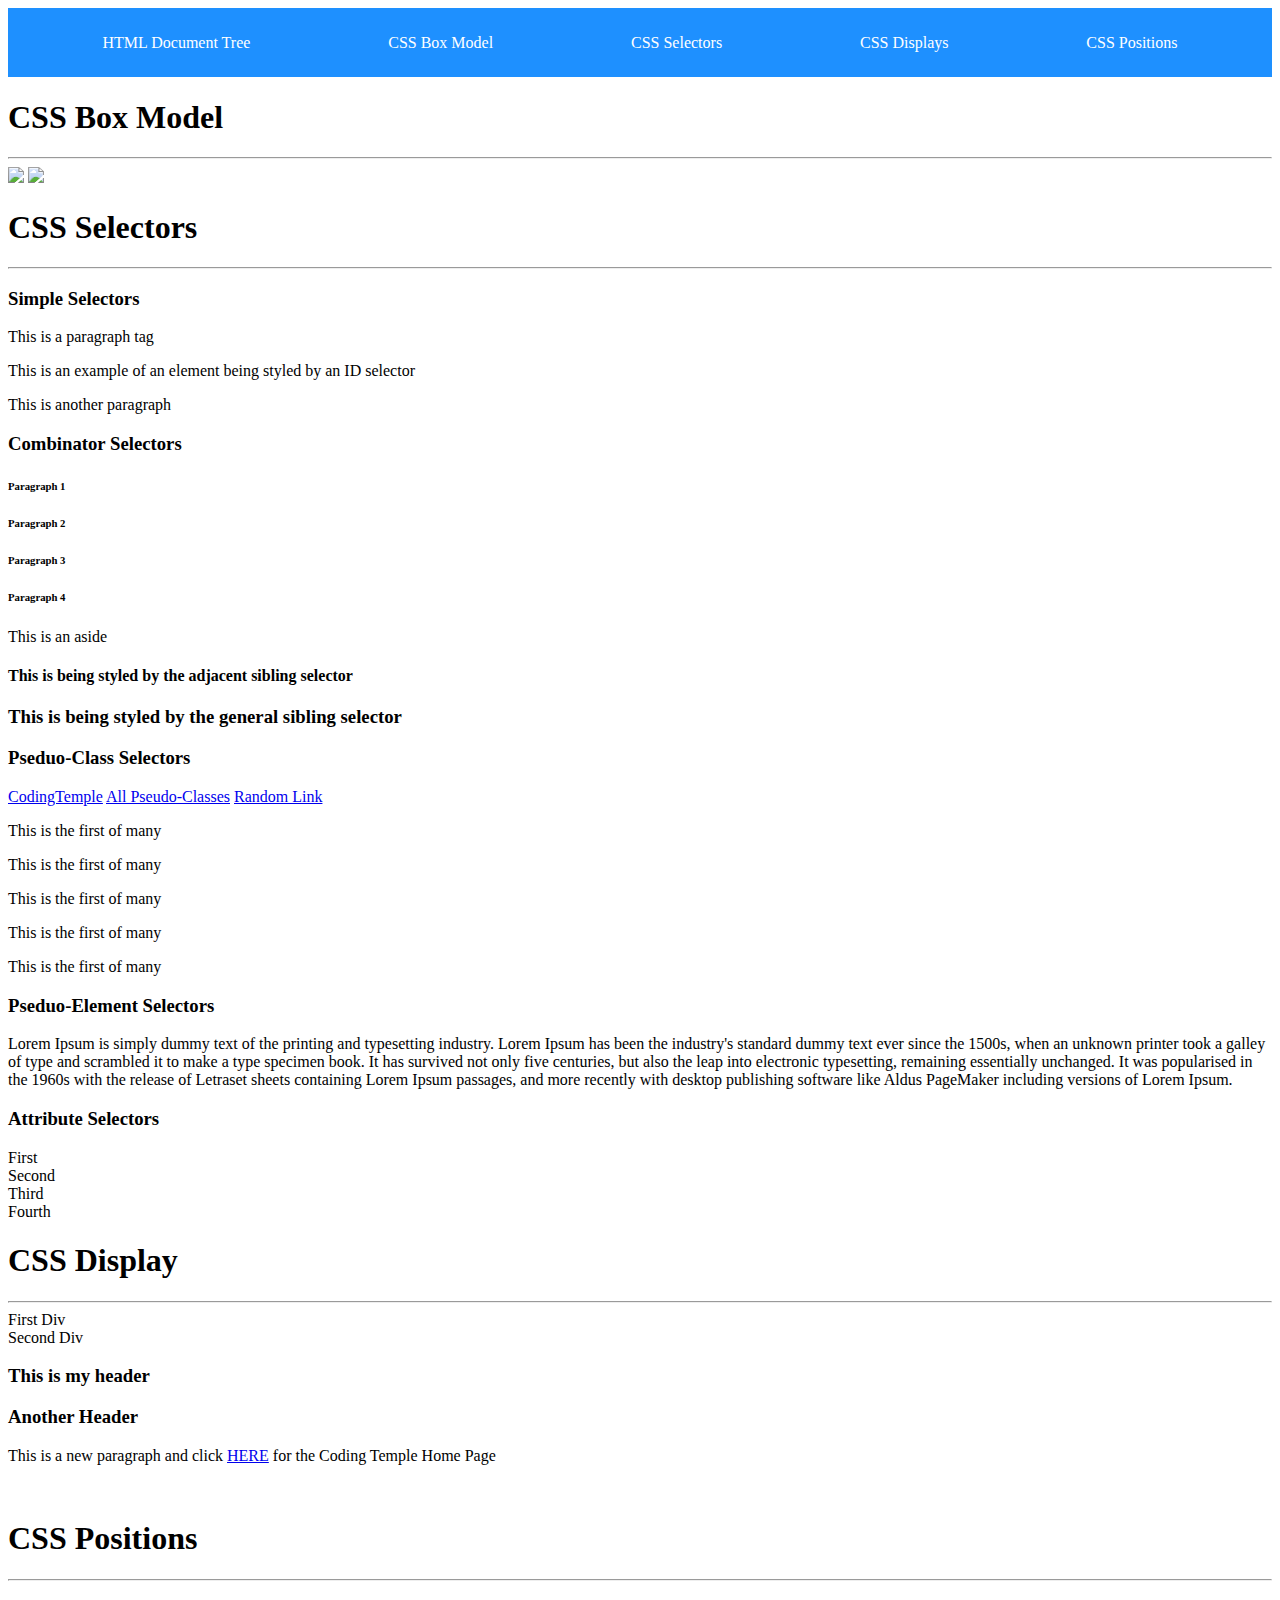
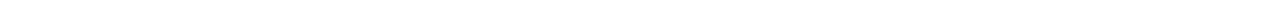
==== index.html @ a7bd724e "initial commit with basic setup" ====
<!DOCTYPE html>
<html lang="en">
<head>
    <meta charset="UTF-8">
    <meta http-equiv="X-UA-Compatible" content="IE=edge">
    <meta name="viewport" content="width=device-width, initial-scale=1.0">
    <title>CSS Selectors, Box Model, Display, Positions</title>
    <link rel="stylesheet" href="./css/main.css">
</head>
<body>
    
    <div class="navbar">
        <a href="http://web.simmons.edu/~grabiner/comm244/weekfour/document-tree.html" target="_blank">HTML Document Tree</a>
        <a href="https://www.w3schools.com/css/css_boxmodel.asp" target="_blank">CSS Box Model</a>
        <a href="https://www.w3schools.com/css/css_selectors.asp" target="_blank">CSS Selectors</a>
        <a href="https://www.w3schools.com/css/css_display_visibility.asp" target="_blank">CSS Displays</a>
        <a href="https://www.w3schools.com/css/css_positioning.asp" target="_blank">CSS Positions</a>
    </div>

    <section>
        <h1>CSS Box Model</h1>
        <hr>
        <img src="https://picsum.photos/300/100?random=1" class="box-model"></img>
        <img src="https://picsum.photos/300/100?random=2" class="box-model"></img>
    </section>

    
    
    <section>
        <h1>CSS Selectors</h1>
        <hr>
        <div class="selectors">
            <h3>Simple Selectors</h3>
            <p>This is a paragraph tag</p>
            <p id="simple">This is an example of an element being styled by an ID selector</p>
            <p>This is another paragraph</p>
        </div>
        <div id="combo" class="selectors">
            <h3>Combinator Selectors</h3>

            <div>
                <h6>Paragraph 1</h6>
                <h6>Paragraph 2</h6>
            </div>
            <h6>Paragraph 3</h6>
            <h6>Paragraph 4</h6>

            <aside>
                <p>This is an aside</p>
            </aside>

            <h4>This is being styled by the adjacent sibling selector</h4>

            <h3>This is being styled by the general sibling selector</h3>

        </div>
        <div class="selectors">
            <h3>Pseduo-Class Selectors</h3>

            <a href="https://codingtemple.com/">CodingTemple</a>
            <a href="https://www.w3schools.com/css/css_pseudo_classes.asp">All Pseudo-Classes</a>
            <a href="https://randomlink.com">Random Link</a>
            
            <div class="child-example">
                <p>This is the first of many</p>
                <p>This is the first of many</p>
                <p>This is the first of many</p>
                <p>This is the first of many</p>
                <p>This is the first of many</p>
            </div>

        </div>
        <div class="selectors">
            <h3>Pseduo-Element Selectors</h3>

            <p id="first-line">Lorem Ipsum is simply dummy text of the printing and typesetting industry. Lorem Ipsum has been the industry's standard dummy text ever since the 1500s, when an unknown printer took a galley of type and scrambled it to make a type specimen book. It has survived not only five centuries, but also the leap into electronic typesetting, remaining essentially unchanged. It was popularised in the 1960s with the release of Letraset sheets containing Lorem Ipsum passages, and more recently with desktop publishing software like Aldus PageMaker including versions of Lorem Ipsum.
            </p>

        </div>
        <div class="selectors">
            <h3>Attribute Selectors</h3>
            <div class="attributes">
                <div title="border first">First</div>
                <div title="second border">Second</div>
                <div title="border-third">Third</div>
                <div title="border">Fourth</div>
            </div>
        </div>
    </section>

    <section id="displays">
        <h1>CSS Display</h1>
        <hr>
        <!-- 
            The Block Level Element
            Starts a new line and requiresfull width availability.
            Includes: div, h1-h6, p, form, header, footer, section, and aside 
        -->
        <div class="block-level">
            First Div
        </div>
        <div class="block-level">
            Second Div
        </div>
        <div class="block-level">
            <h3>This is my header</h3>
            <h3>Another Header</h3>
        </div>

        <!-- 
            And inline element DOES NOT start a new line andonly uses spacerequired for content.Includes: span, a, img
         -->
        <p>This is a new paragraph and click <a href='https://codingtemple.com'>HERE</a> for the Coding Temple Home Page</p>

        <div class="gallery">
            <img src="https://picsum.photos/200?random=10" alt="">
            <img src="https://picsum.photos/200?random=11" alt="">
            <img src="https://picsum.photos/200?random=12" alt="" id="middle">
            <img src="https://picsum.photos/200?random=13" alt="">
            <img src="https://picsum.photos/200?random=14" alt="">
        </div>
    </section>

    <section class="positions">
        <h1>CSS Positions</h1>
        <hr>
        <div class="position-border">
            <img src="https://picsum.photos/200?random=20" alt="" id="img-1">
            <img src="https://picsum.photos/200?random=21" alt="" id="img-2">
            <img src="https://picsum.photos/200?random=22" alt="" id="img-3">
        </div>
    </section>
    

</body>
</html>
---- css/main.css ----
/* Universal Selector */


.navbar{
    display: flex;
    justify-content: space-around;
    background-color: dodgerblue;
    padding: 2vw;
}

.navbar > a {
    color: white;
    text-decoration: none;
}


/* 
Box Model is made up of 4 parts: Content, Padding, Border, Margin
    Content - The content of the box, where text and images appear
    Padding - Clears an area around the content. The padding is transparent
    Border - A border that goes around the padding and content
    Margin - Clears an area outside the border. The margin is transparent
*/



/* Simple Selector */
/* element: grabs all of the elements base on the element name e.g h1,h2,p,div{} */


/* class: grabs all of the elements with the class name. begins with a dot (.) e.g. .className */


/* id: grabs the element with the id. begins with an octothorpe (#) e.g. #idName */



/* Combinator Selector - based on the relationship */
/* Descendant Selector - Used to match all elements that are direct descendants of a specified element */


/* Child Selector (>) - Used to match all elements that are direct children of a specified element. Descendant and child selectors are often used interchangably because they are very similar. The difference here though is specificity */


/* Adjacent Sibling Selector (+) - Used to select an element that is directly after another specific element. HAS to be immediately following! */


/* General Sibling Selector (~) - Used to select an element that is directly after another specific element. HAS to be immediately following! */



/* Pseudo-class Selector - Select elements based on a certain state */
/* selector:pseudo-class{} */

/* unvisited link */

/* visited link */

/* mouse over link */

/* selected link */




/* Pseudo Elements - used to style specified parts of an element */
/* selector::psuedo-element{} */




/* Attribute Selectors - style HTML elements that have specific attributes or attribute values */
/* selector[attribute]{} */

/* CSS [attribute] Selector */


/* CSS [attribute="value"] Selector */
/* matches the value exactly */


/* CSS [attribute~="value"] Selector */
/* matches the value containing a specified word */


/* CSS [attribute|="value"] Selector */
/* matches a value or a value followed by a hyphen */


/* CSS [attribute^="value"] Selector */
/* matches if the value starts with the specified value */


/* CSS [attribute$="value"] Selector */
/* matches if the value ends with the specified value */


/* CSS [attribute*="value"] Selector */
/* matches contains the specified value */



/* CSS DISPLAYS */



/* 
    Display: None
    Used to hide an element. Commonly used with JavaScript 
*/



/* CSS POSITIONS */

/* position: relative - positioned relative to its normal position. Setting the top, right, bottom, and left properties of a relatively-positioned element will cause it to be adjusted away from its normal position */

/* position: fixed - positioned relative to the viewport, which means it always stays in the same place even if the page is scrolled */


/* position: fixed -  positioned relative to the nearest positioned ancestor */


/* position: sticky -  positioned based on the user's scroll position - toggles between relative and fixed, depending on the scroll position */
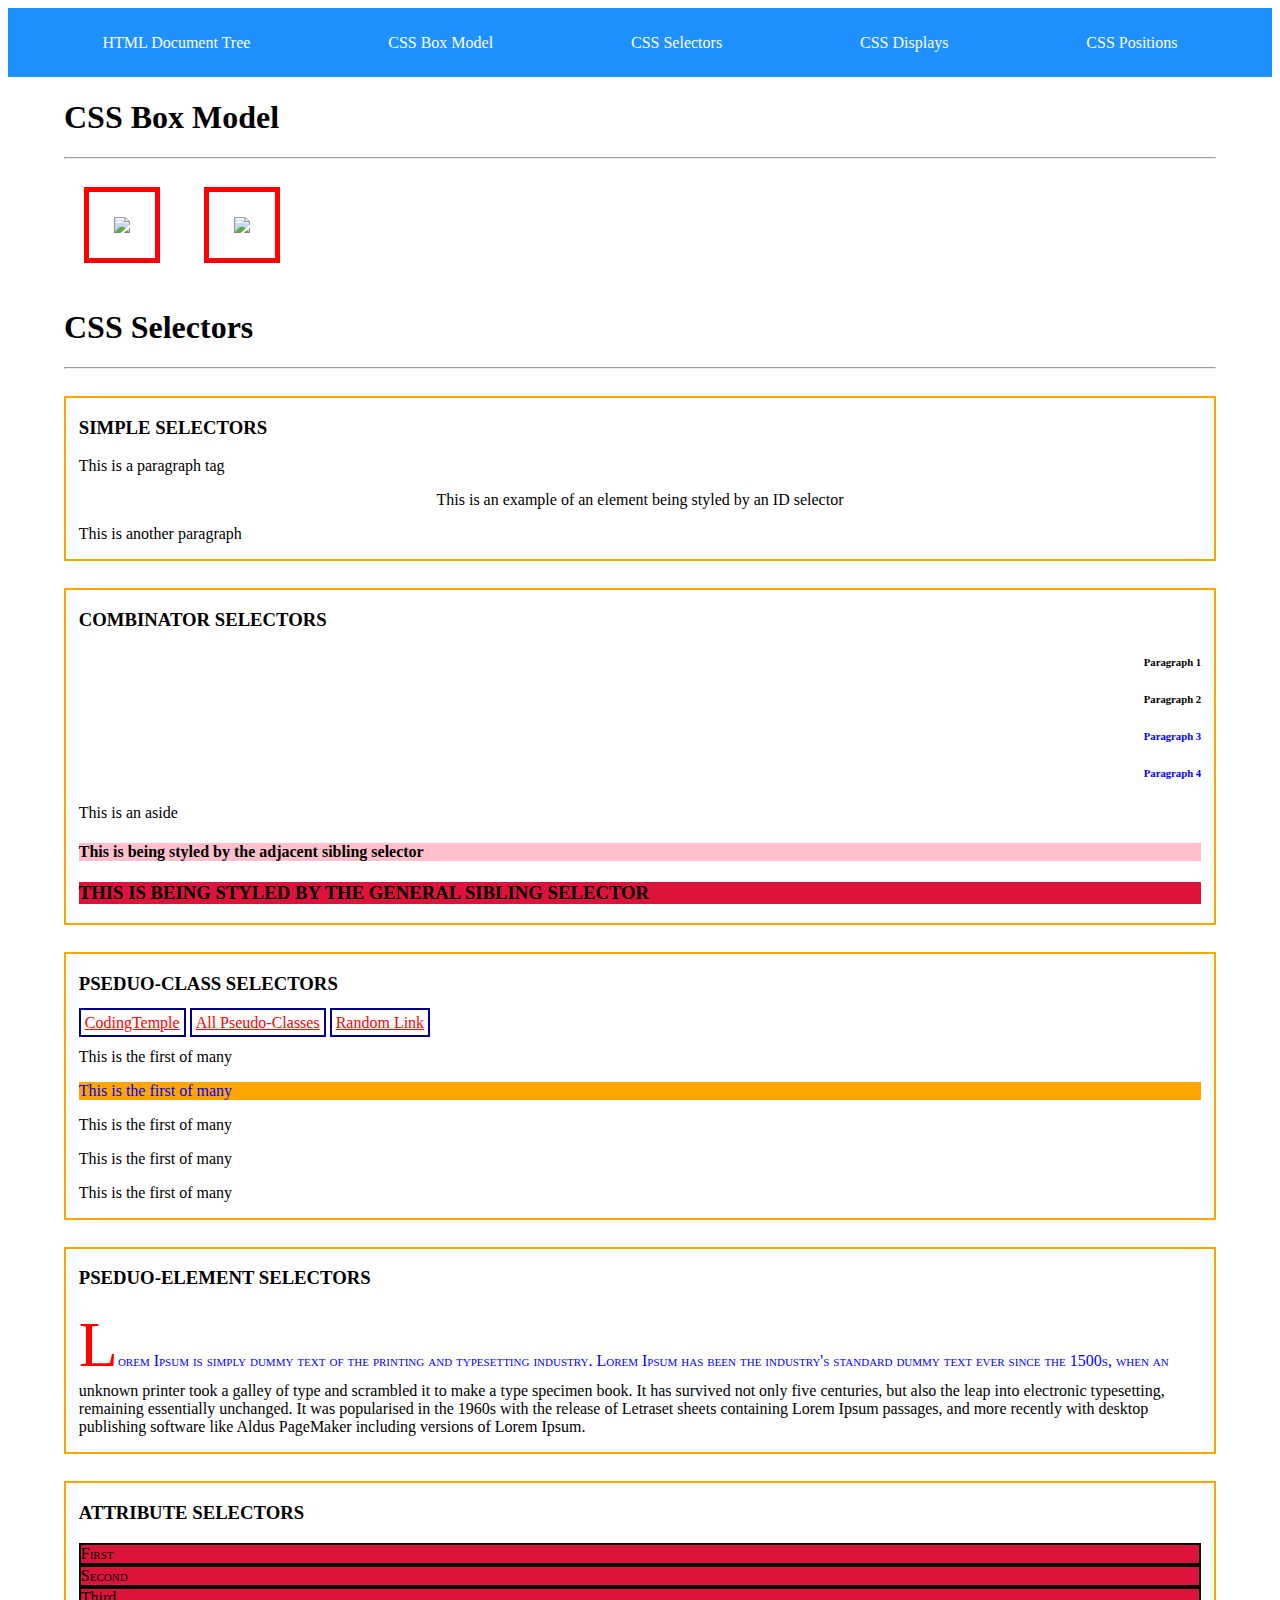
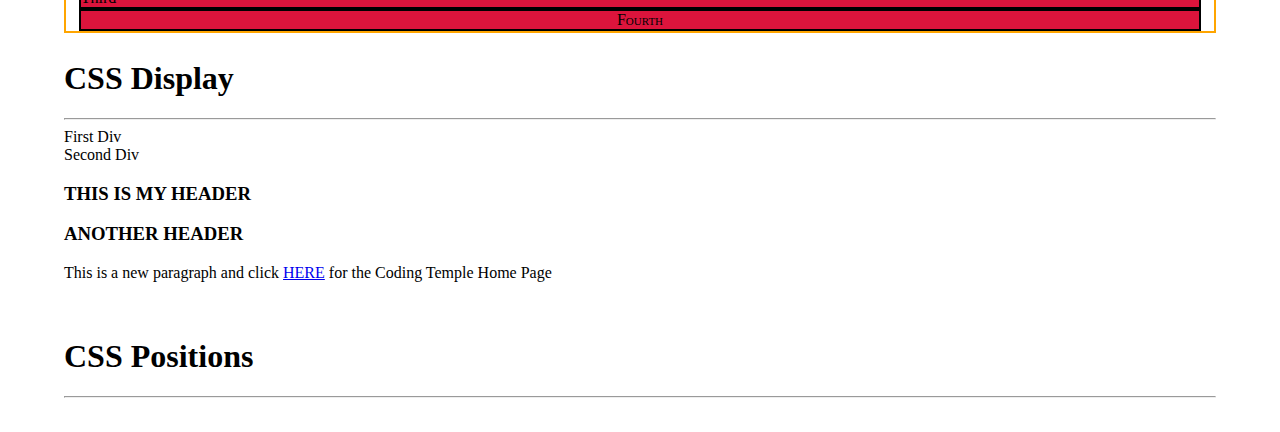
==== commit 62e91b76: "psuedo class and attribute selectors" ====
--- a/index.html
+++ b/index.html
@@ -57,9 +57,9 @@
         <div class="selectors">
             <h3>Pseduo-Class Selectors</h3>
 
-            <a href="https://codingtemple.com/">CodingTemple</a>
-            <a href="https://www.w3schools.com/css/css_pseudo_classes.asp">All Pseudo-Classes</a>
-            <a href="https://randomlink.com">Random Link</a>
+            <a href="https://codingtemple.com/" target="_blank">CodingTemple</a>
+            <a href="https://www.w3schools.com/css/css_pseudo_classes.asp" target="_blank">All Pseudo-Classes</a>
+            <a href="https://randomlink.com" target="_blank">Random Link</a>
             
             <div class="child-example">
                 <p>This is the first of many</p>
@@ -71,7 +71,7 @@
 
         </div>
         <div class="selectors">
-            <h3>Pseduo-Element Selectors</h3>
+            <h3 id="before-example">Pseduo-Element Selectors</h3>
 
             <p id="first-line">Lorem Ipsum is simply dummy text of the printing and typesetting industry. Lorem Ipsum has been the industry's standard dummy text ever since the 1500s, when an unknown printer took a galley of type and scrambled it to make a type specimen book. It has survived not only five centuries, but also the leap into electronic typesetting, remaining essentially unchanged. It was popularised in the 1960s with the release of Letraset sheets containing Lorem Ipsum passages, and more recently with desktop publishing software like Aldus PageMaker including versions of Lorem Ipsum.
             </p>
--- a/css/main.css
+++ b/css/main.css
@@ -21,12 +21,36 @@
     Border - A border that goes around the padding and content
     Margin - Clears an area outside the border. The margin is transparent
 */
-
-
+.box-model {
+    border: 5px solid red;
+    padding: 25px;
+    margin: 20px;
+}
+/* total size of above:
+    height: 100px(content) + 2*25px(padding) + 2*5px(border) + 2*20px (margin) = 200px;
+    w: 300px + 2*35 + 2*5 + 2*20 = 4--px
+*/
 
 /* Simple Selector */
 /* element: grabs all of the elements base on the element name e.g h1,h2,p,div{} */
-
+h3 {
+    text-transform: uppercase;
+}
+
+section {
+    width: 90vw;
+    margin: auto;
+}
+
+.selectors {
+    border: 2px solid orange;
+    padding: 0px 1vw;
+    margin: 3vh 0;
+}
+
+#simple {
+    text-align: center;
+}
 
 /* class: grabs all of the elements with the class name. begins with a dot (.) e.g. .className */
 
@@ -37,51 +61,105 @@
 
 /* Combinator Selector - based on the relationship */
 /* Descendant Selector - Used to match all elements that are direct descendants of a specified element */
-
+#combo h6 {
+    text-align: right;
+}
 
 /* Child Selector (>) - Used to match all elements that are direct children of a specified element. Descendant and child selectors are often used interchangably because they are very similar. The difference here though is specificity */
-
+#combo > h6 {
+    color: blue;
+}
 
 /* Adjacent Sibling Selector (+) - Used to select an element that is directly after another specific element. HAS to be immediately following! */
-
+aside + h4 {
+    background-color: pink;
+}
 
 /* General Sibling Selector (~) - Used to select an element that is directly after another specific element. HAS to be immediately following! */
 
-
+aside ~ h3 {
+    background-color: crimson;
+}
 
 /* Pseudo-class Selector - Select elements based on a certain state */
 /* selector:pseudo-class{} */
 
+.selectors > a {
+    border: 2px solid darkblue;
+    padding: 4px;
+}
+
 /* unvisited link */
+.selectors > a:link {
+    color: red;
+}
 
 /* visited link */
+.selectors > a:visited {
+    color: green;
+}
 
 /* mouse over link */
+.selectors > a:hover {
+    color: white;
+    background-color: black;
+    font-size: 24px;
+}
 
 /* selected link */
-
+.selectors > a:active {
+    background-color: aqua;
+}
+
+/* nth child example */
+.child-example > p:nth-child(2) {
+    color: blue;
+    background-color: orange;
+}
 
 
 
 /* Pseudo Elements - used to style specified parts of an element */
 /* selector::psuedo-element{} */
 
-
+#first-line::first-line {
+    color: blue;
+    font-variant: small-caps;
+}
+
+#first-line::first-letter {
+    color: red;
+    font-size: 4em;
+    font: bold;
+}
+
+/* ::before or ::after will add content before or after the content of the element */
+#before-example::before {
+    content: url('https://picsum.photos/100')
+}
 
 
 /* Attribute Selectors - style HTML elements that have specific attributes or attribute values */
 /* selector[attribute]{} */
 
 /* CSS [attribute] Selector */
-
-
+/* matches any element that has that attribute */
+div[title] {
+    border: 2px solid black;
+    background-color: crimson;
+}
 /* CSS [attribute="value"] Selector */
 /* matches the value exactly */
-
+div[title="border"] {
+    text-align: center;
+}
 
 /* CSS [attribute~="value"] Selector */
 /* matches the value containing a specified word */
 
+div[title~="border"] {
+    font-variant: small-caps;
+}
 
 /* CSS [attribute|="value"] Selector */
 /* matches a value or a value followed by a hyphen */
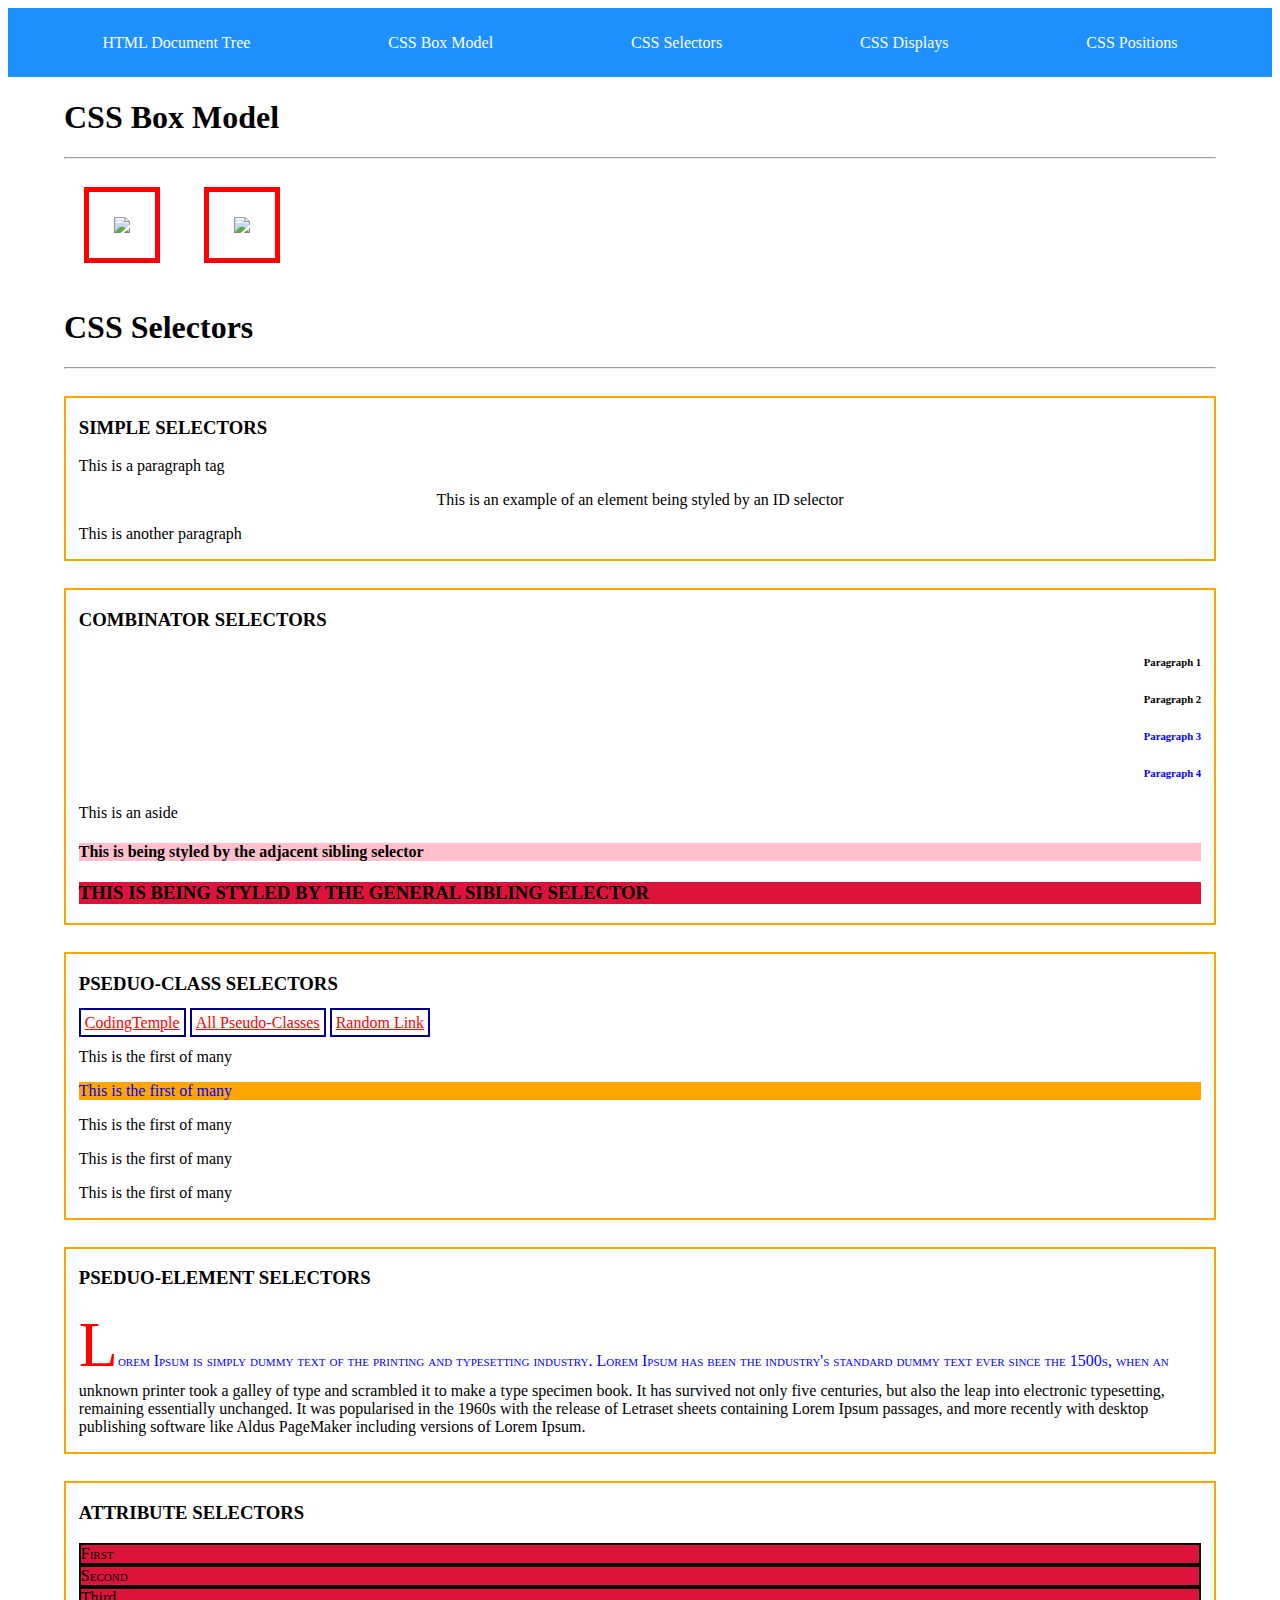
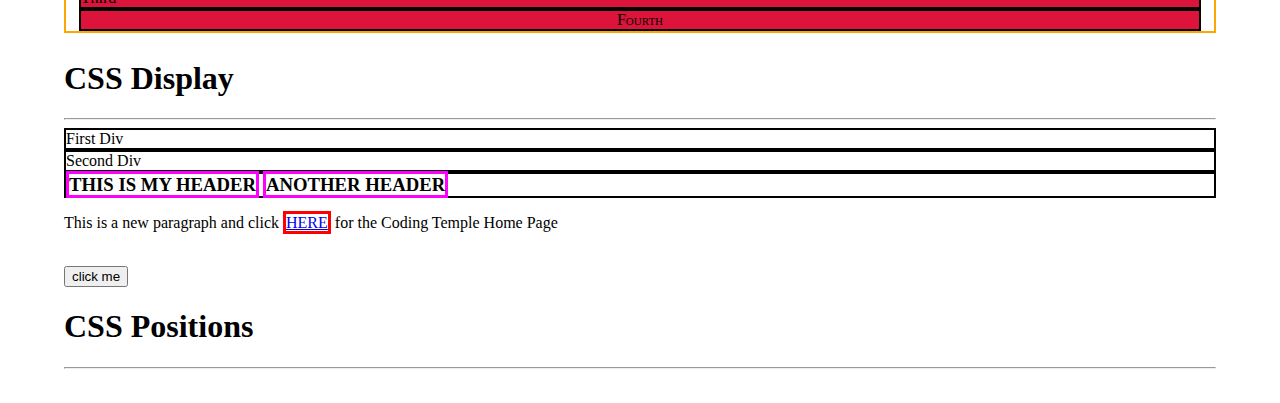
==== commit d7cf6a4d: "CSS displays + bonus JS display:none" ====
--- a/index.html
+++ b/index.html
@@ -119,6 +119,7 @@
             <img src="https://picsum.photos/200?random=13" alt="">
             <img src="https://picsum.photos/200?random=14" alt="">
         </div>
+        <button id="test-display">click me</button>
     </section>
 
     <section class="positions">
@@ -131,6 +132,13 @@
         </div>
     </section>
     
+    <script>
+        let button = document.getElementById('test-display');
+        button.addEventListener('click', () => {
+            let middlePhoto = document.getElementById('middle')
+            middlePhoto.style.display = middlePhoto.style.display === 'none' ? 'inline' : 'none'
+        })
+    </script>
 
 </body>
 </html>--- a/css/main.css
+++ b/css/main.css
@@ -180,13 +180,28 @@
 
 /* CSS DISPLAYS */
 
-
+.block-level {
+    border:2px solid black;
+}
+
+.block-level > h3 {
+    border: 3px solid magenta;
+    /* override deault display of block */
+    display: inline;
+}
+
+#displays a {
+    border: 3px solid red;
+}
 
 /* 
     Display: None
     Used to hide an element. Commonly used with JavaScript 
 */
-
+#middle{
+    border: 3px solid teal;
+    display: none;
+}
 
 
 /* CSS POSITIONS */
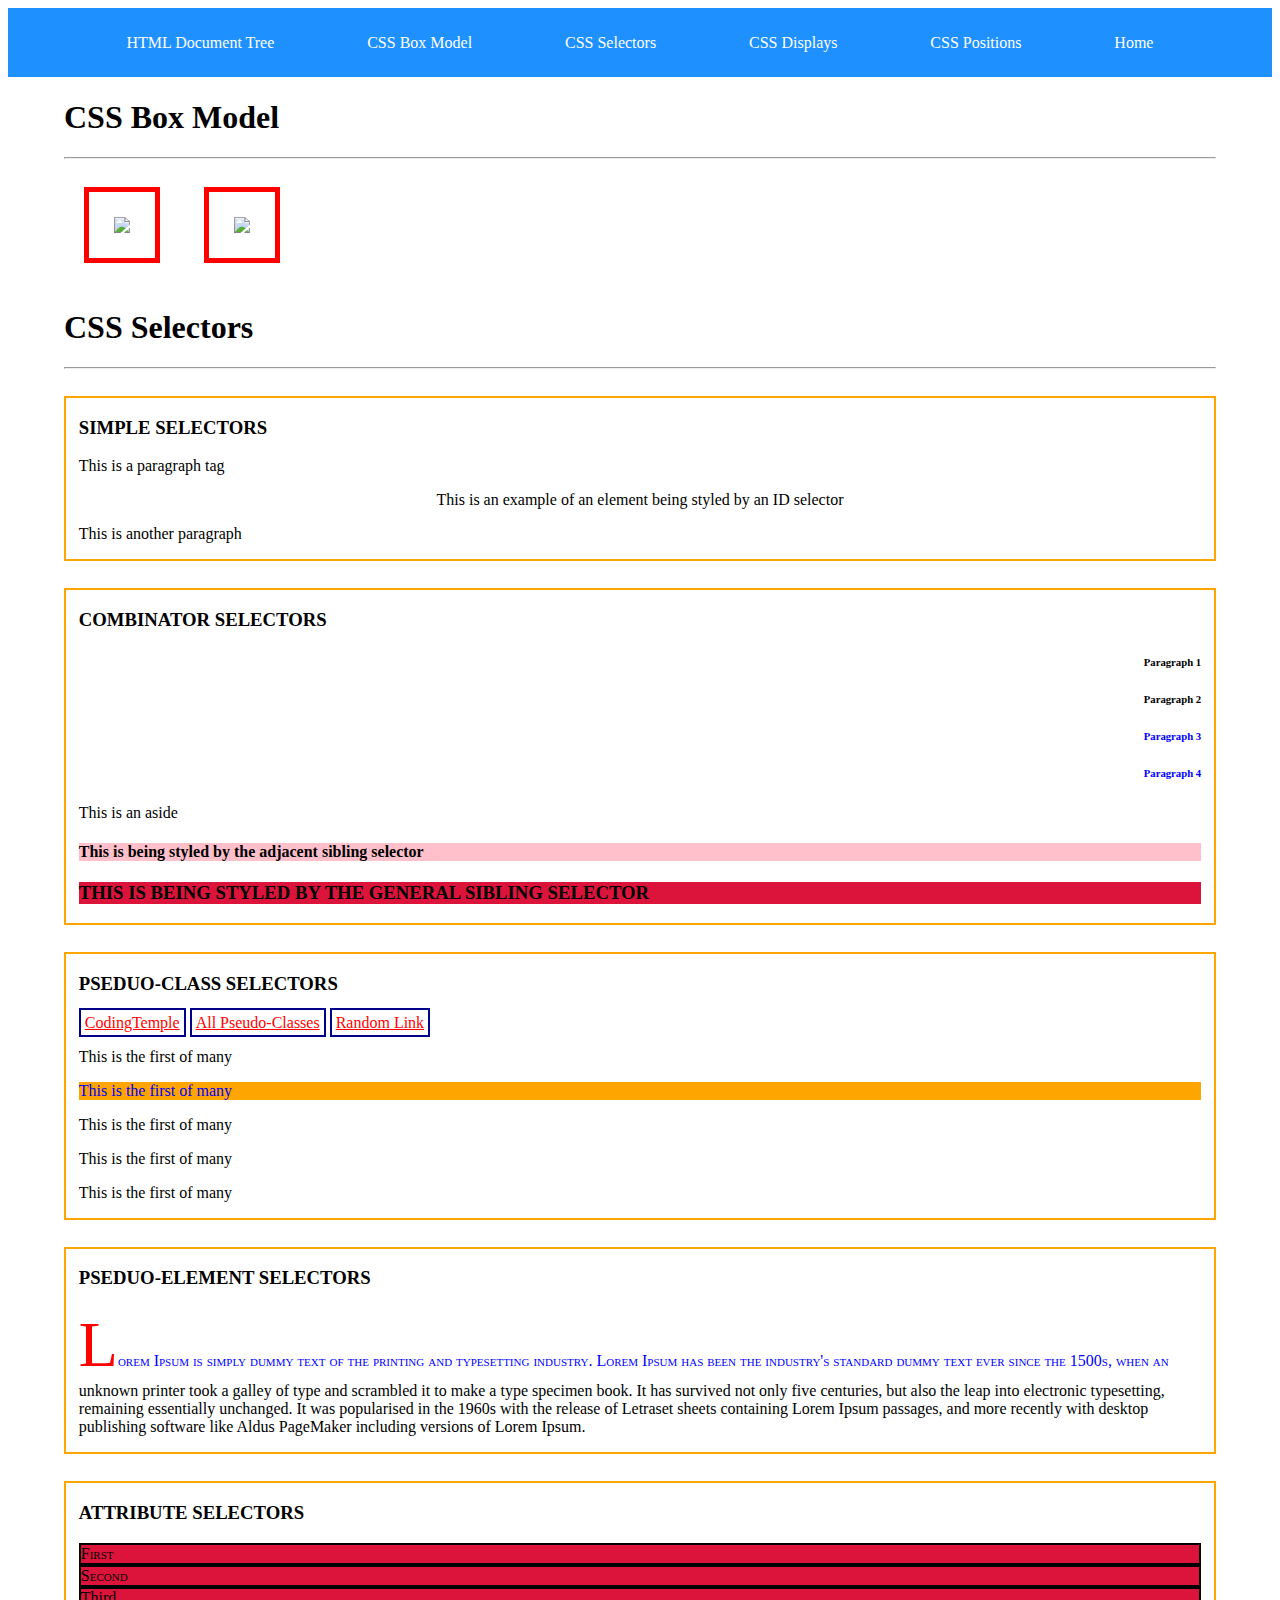
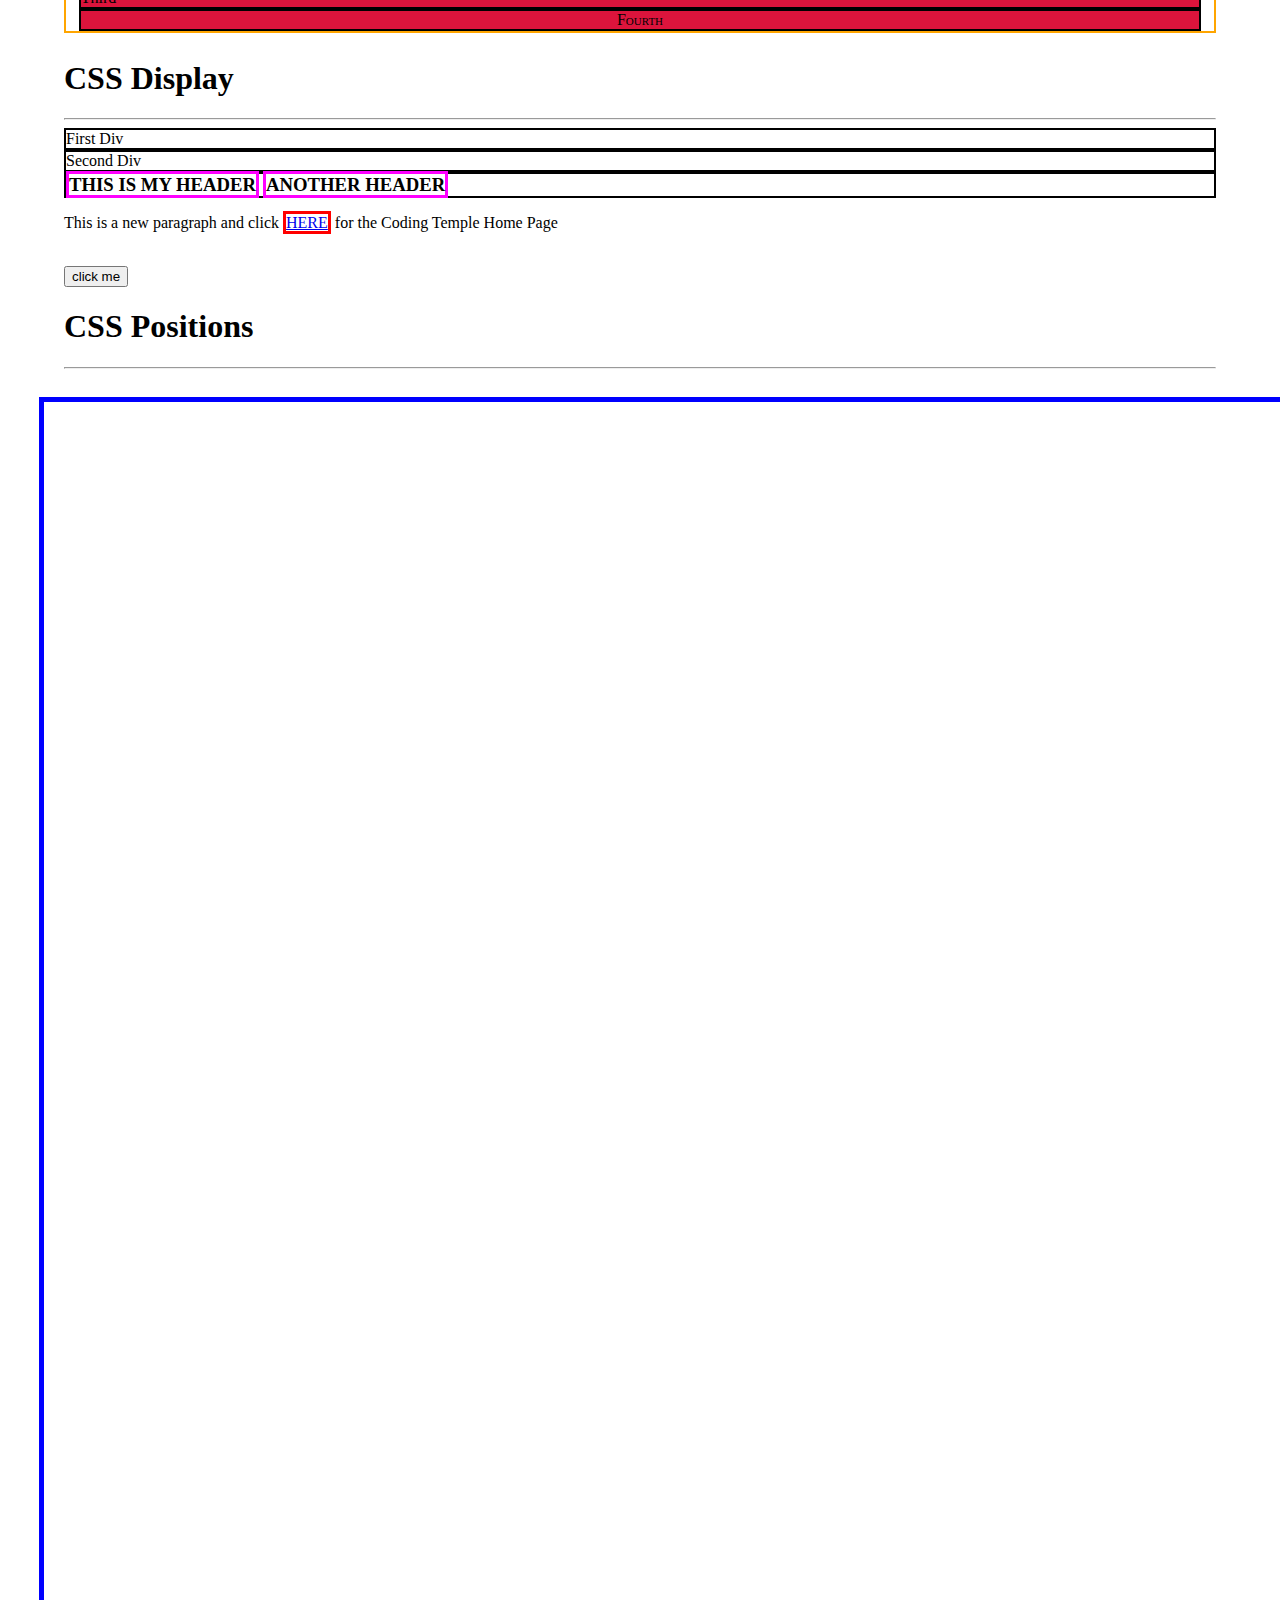
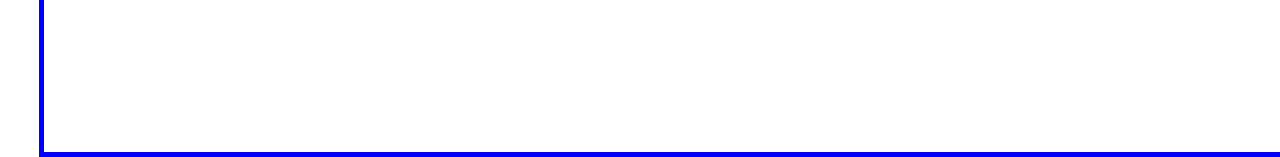
==== commit 6c8ff06a: "flexbox setup" ====
--- a/index.html
+++ b/index.html
@@ -15,6 +15,7 @@
         <a href="https://www.w3schools.com/css/css_selectors.asp" target="_blank">CSS Selectors</a>
         <a href="https://www.w3schools.com/css/css_display_visibility.asp" target="_blank">CSS Displays</a>
         <a href="https://www.w3schools.com/css/css_positioning.asp" target="_blank">CSS Positions</a>
+        <a href="./flex.html">Home</a>
     </div>
 
     <section>
--- a/css/main.css
+++ b/css/main.css
@@ -3,9 +3,12 @@
 
 .navbar{
     display: flex;
-    justify-content: space-around;
+    justify-content: space-evenly;
     background-color: dodgerblue;
     padding: 2vw;
+    position: sticky;
+    top: 0px;
+    z-index: 99;
 }
 
 .navbar > a {
@@ -208,11 +211,30 @@
 
 /* position: relative - positioned relative to its normal position. Setting the top, right, bottom, and left properties of a relatively-positioned element will cause it to be adjusted away from its normal position */
 
+.position-border {
+    border: 5px solid blue;
+    height: 150vh;
+    width: 150vh;
+    position: relative;
+    top: 20px;
+    right: 25px;
+}
 /* position: fixed - positioned relative to the viewport, which means it always stays in the same place even if the page is scrolled */
-
+/* #img-1 {
+    position: fixed;
+    top: 100px;
+    left: 50px; */
+/* } */
 
 /* position: fixed -  positioned relative to the nearest positioned ancestor */
-
-
+/* 
+#img-2 {position: absolute;
+top: 100px;
+left: 50px;} */
 /* position: sticky -  positioned based on the user's scroll position - toggles between relative and fixed, depending on the scroll position */
 
+#img-3 {
+    position: sticky;
+    top: 10px;
+    left: 100px;
+}
